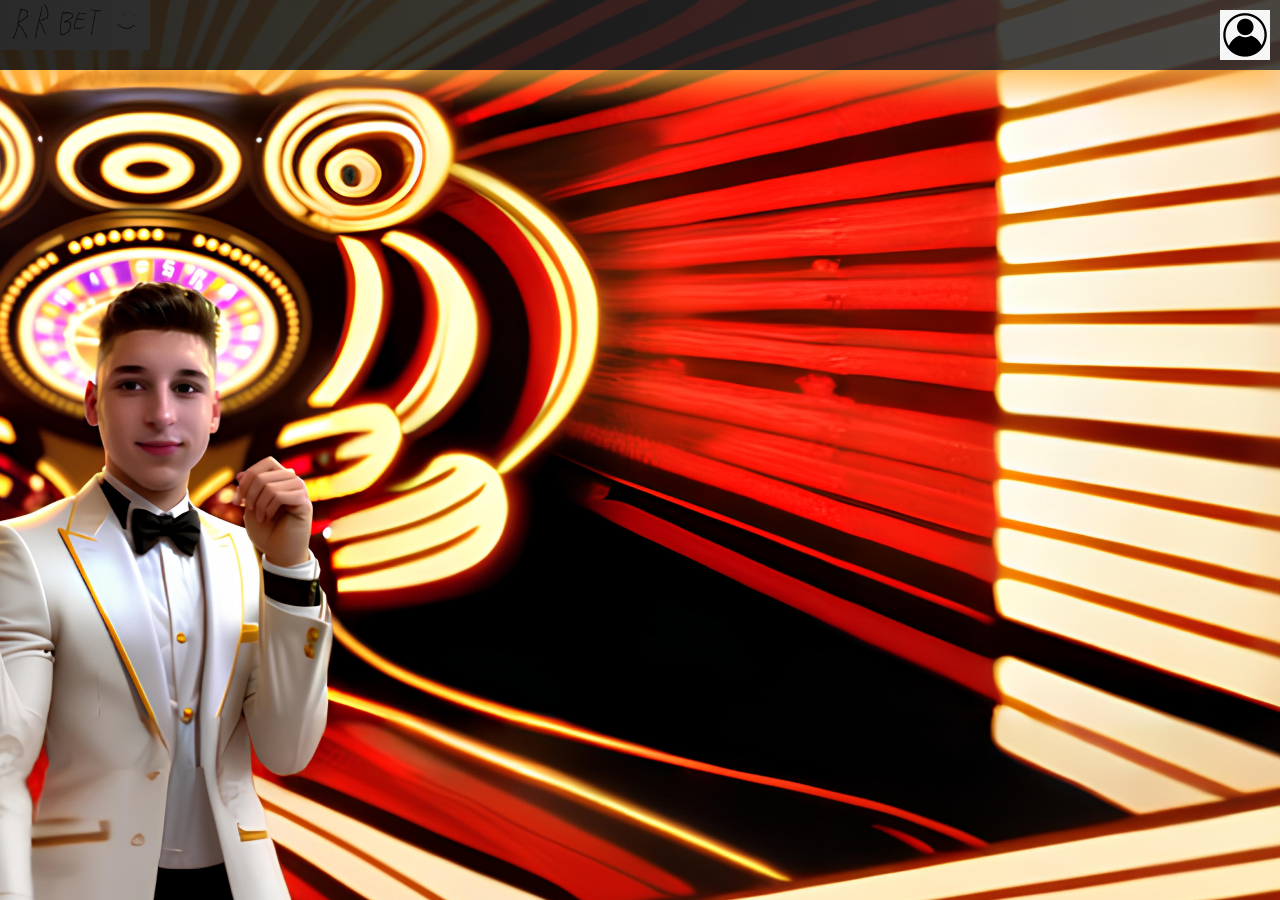
==== templates/home.html @ ee0ed66d "Pievienotas vairāk lapas" ====
<!DOCTYPE html>
<html lang="en">
<head>
    <meta charset="UTF-8">
    <title>Home</title>
    <link rel="stylesheet" href="/static/home.css">
</head>
<body>
    <div class="web">
        <img src="/static/RR.png" alt="RR Icon" id="website-icon">
    </div>
    <div class="navbar">
        <img src="/static/icon.webp" alt="Profile" onclick="location.href='/user.html'">
    </div>
</body>
</html>
---- static/home.css ----
.navbar {
    background: linear-gradient(to right, #111010e3, #333333e3);
    overflow: hidden;
    position: fixed;
    top: 0;
    width: 100%;
    z-index: 1;
    margin-left: 0;
    padding-left: 0;
    box-shadow: 0px 15px 30px rgba(255, 180, 67, 0.863); 
}

.navbar img {
    float: right;
    width: 50px;
    height: 50px;
    margin: 10px;
    cursor: pointer;
}

body {
    background-image: url('/static/homepp.jpg');
    background-size: cover; 
    background-repeat: no-repeat;
    background-attachment: fixed; 
}

.web {
    float: left;
    width: 150px;
    height: 50px;
    margin: 10px;
    width: 100%;
}

#website-icon {
    position: absolute;
    top: 0;
    left: 0;
    width: 150px;
    height: 50px;
}

* {
    margin: 0;
    padding: 0;
    box-sizing: border-box;
}
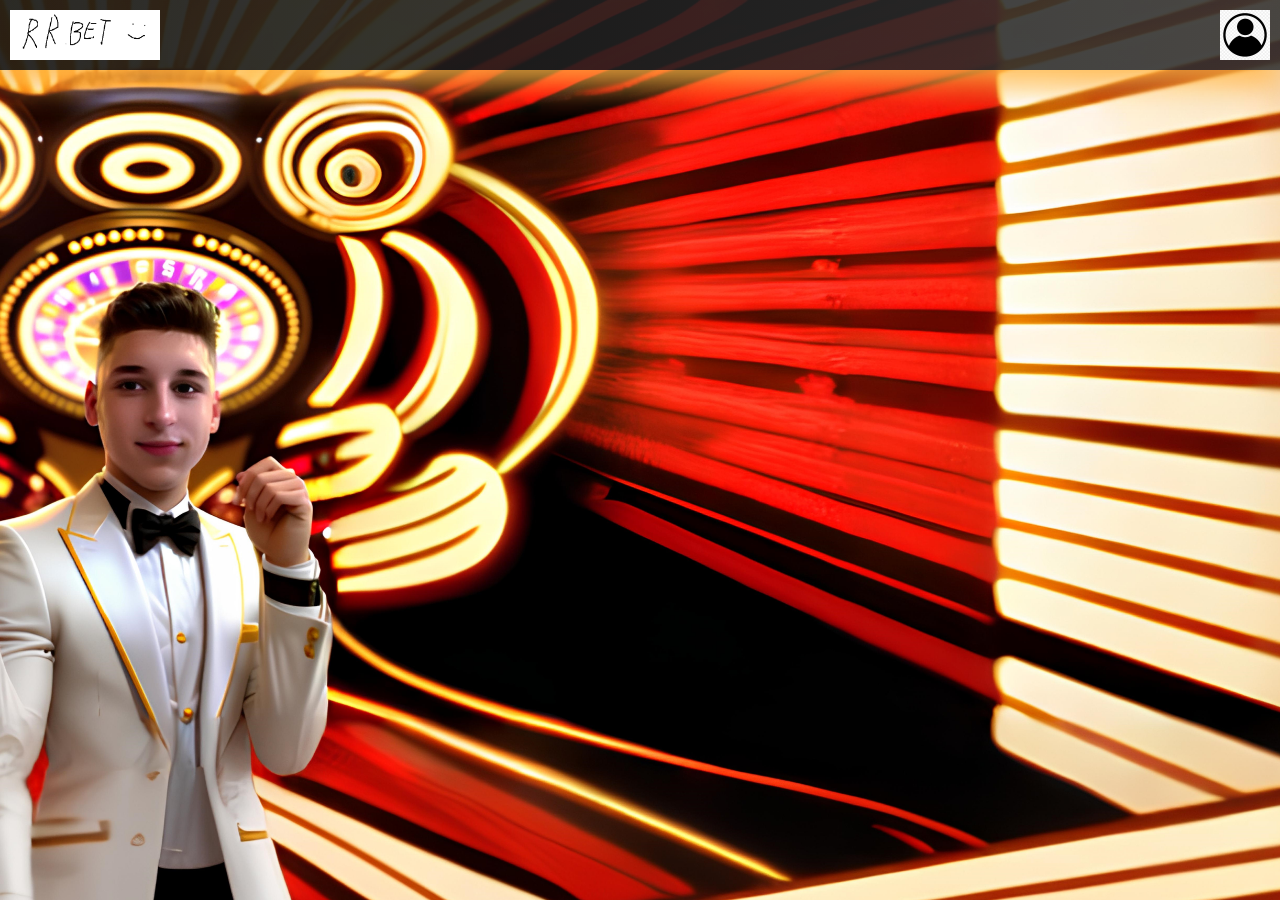
==== commit 979e1c93: "frontend un sakums main" ====
--- a/templates/home.html
+++ b/templates/home.html
@@ -6,11 +6,10 @@
     <link rel="stylesheet" href="/static/home.css">
 </head>
 <body>
-    <div class="web">
+    
+    <div class="navbar">
+        <img src="/static/icon.webp" alt="Profile" onclick="location.href='/user'">
         <img src="/static/RR.png" alt="RR Icon" id="website-icon">
-    </div>
-    <div class="navbar">
-        <img src="/static/icon.webp" alt="Profile" onclick="location.href='/user.html'">
     </div>
 </body>
 </html>--- a/static/home.css
+++ b/static/home.css
@@ -39,6 +39,8 @@
     left: 0;
     width: 150px;
     height: 50px;
+    z-index: 0;
+    pointer-events: none;
 }
 
 * {
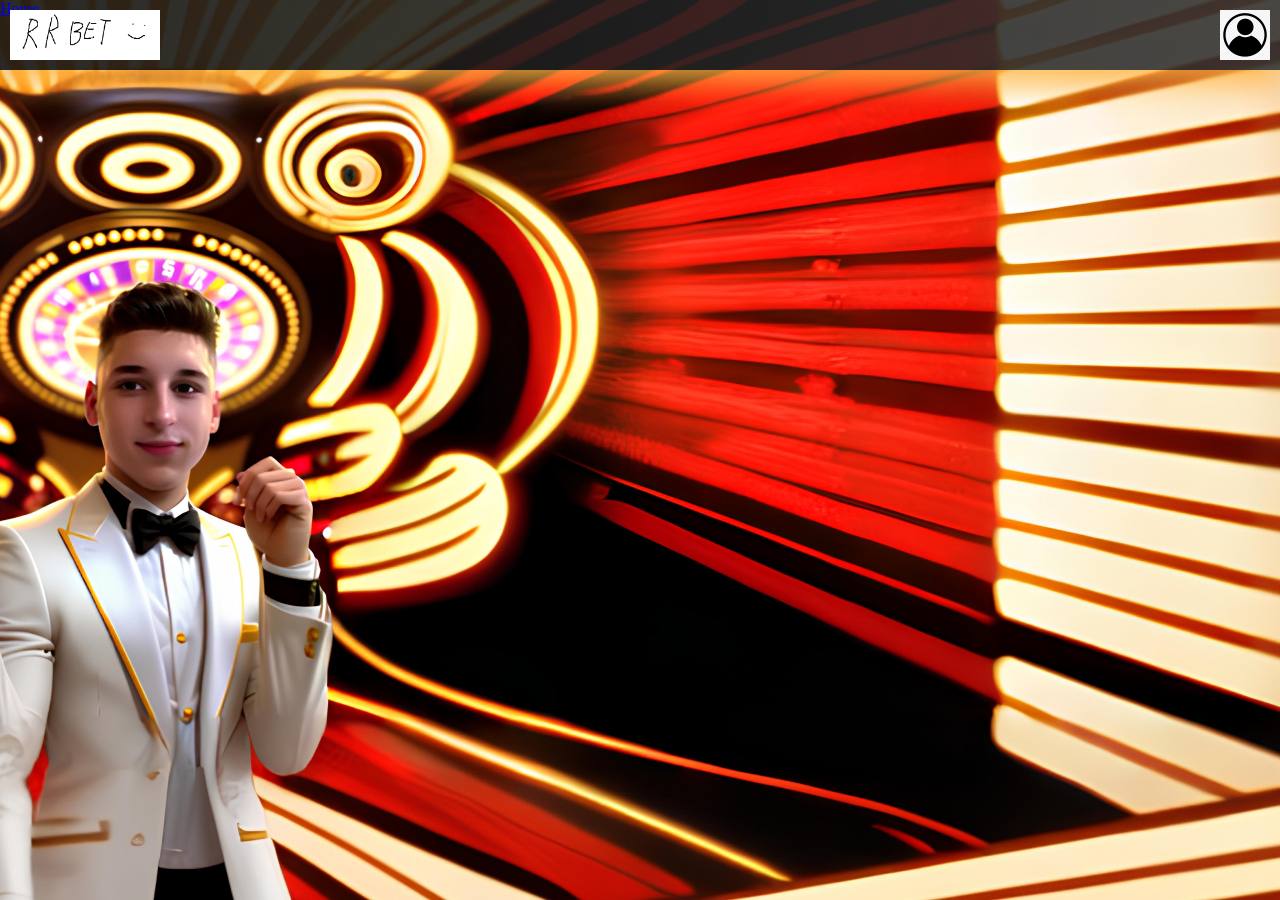
==== commit 6dad04ca: "Raivis Reinfelds" ====
--- a/templates/home.html
+++ b/templates/home.html
@@ -10,6 +10,7 @@
     <div class="navbar">
         <img src="/static/icon.webp" alt="Profile" onclick="location.href='/user'">
         <img src="/static/RR.png" alt="RR Icon" id="website-icon">
+        <a href="/index">Home</a>  <!-- Add this line -->
     </div>
 </body>
 </html>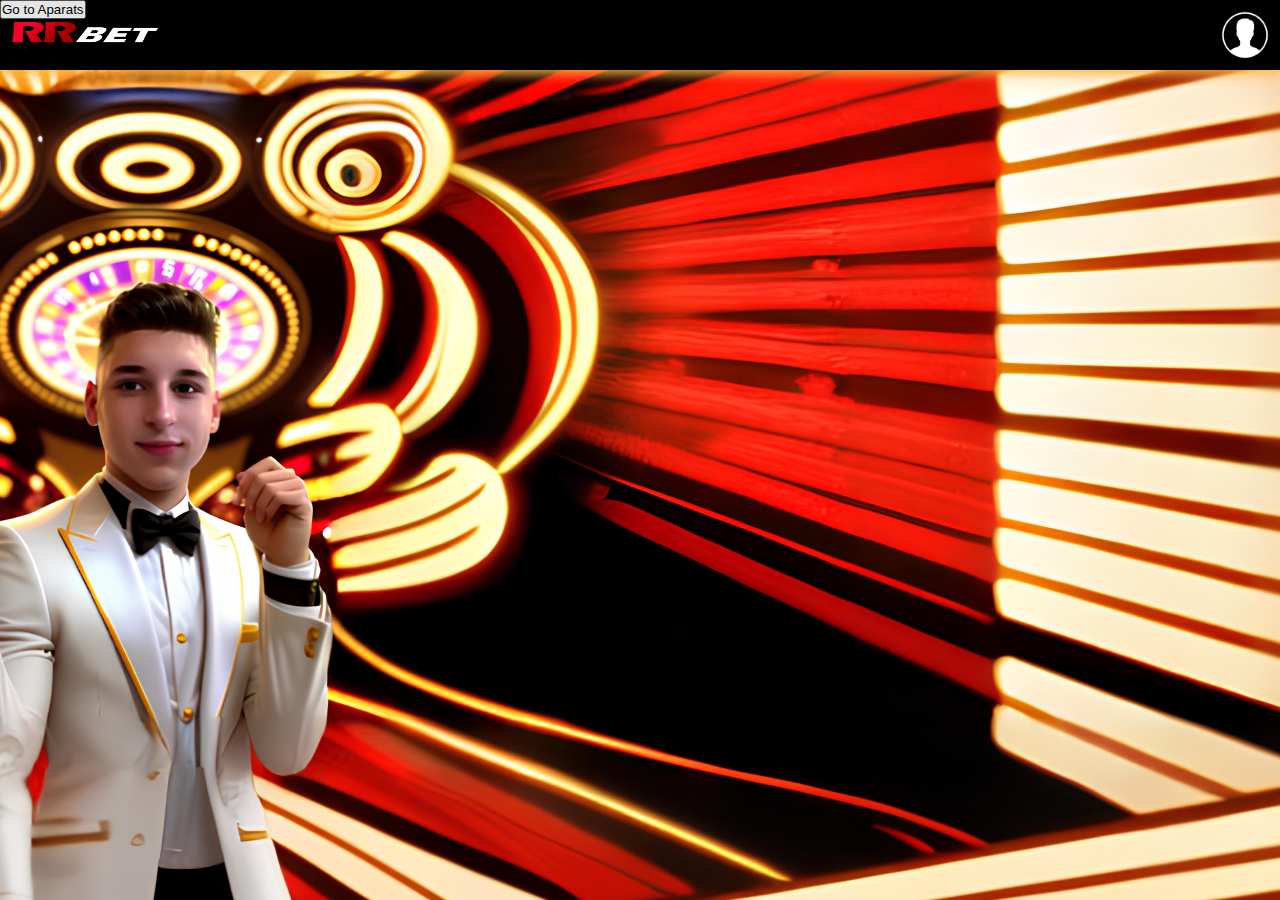
==== commit e40afc88: "Raivis Reinfelds" ====
--- a/templates/home.html
+++ b/templates/home.html
@@ -8,9 +8,9 @@
 <body>
     
     <div class="navbar">
-        <img src="/static/icon.webp" alt="Profile" onclick="location.href='/user'">
-        <img src="/static/RR.png" alt="RR Icon" id="website-icon">
-        <a href="/index">Home</a>  <!-- Add this line -->
+        <img src="/static/profile.png" alt="Profile" onclick="location.href='/user'">
+        <img src="/static/RRBET2.png" alt="RR Icon" id="website-icon">
+        <button onclick="location.href='aparats'">Go to Aparats</button>
     </div>
 </body>
 </html>--- a/static/home.css
+++ b/static/home.css
@@ -1,13 +1,12 @@
 .navbar {
-    background: linear-gradient(to right, #111010e3, #333333e3);
-    overflow: hidden;
+    background-color: rgba(0, 0, 0, 1);
     position: fixed;
     top: 0;
     width: 100%;
     z-index: 1;
     margin-left: 0;
     padding-left: 0;
-    box-shadow: 0px 15px 30px rgba(255, 180, 67, 0.863); 
+    box-shadow: 0px 5px 10px rgba(255, 180, 67, 0.863); 
 }
 
 .navbar img {
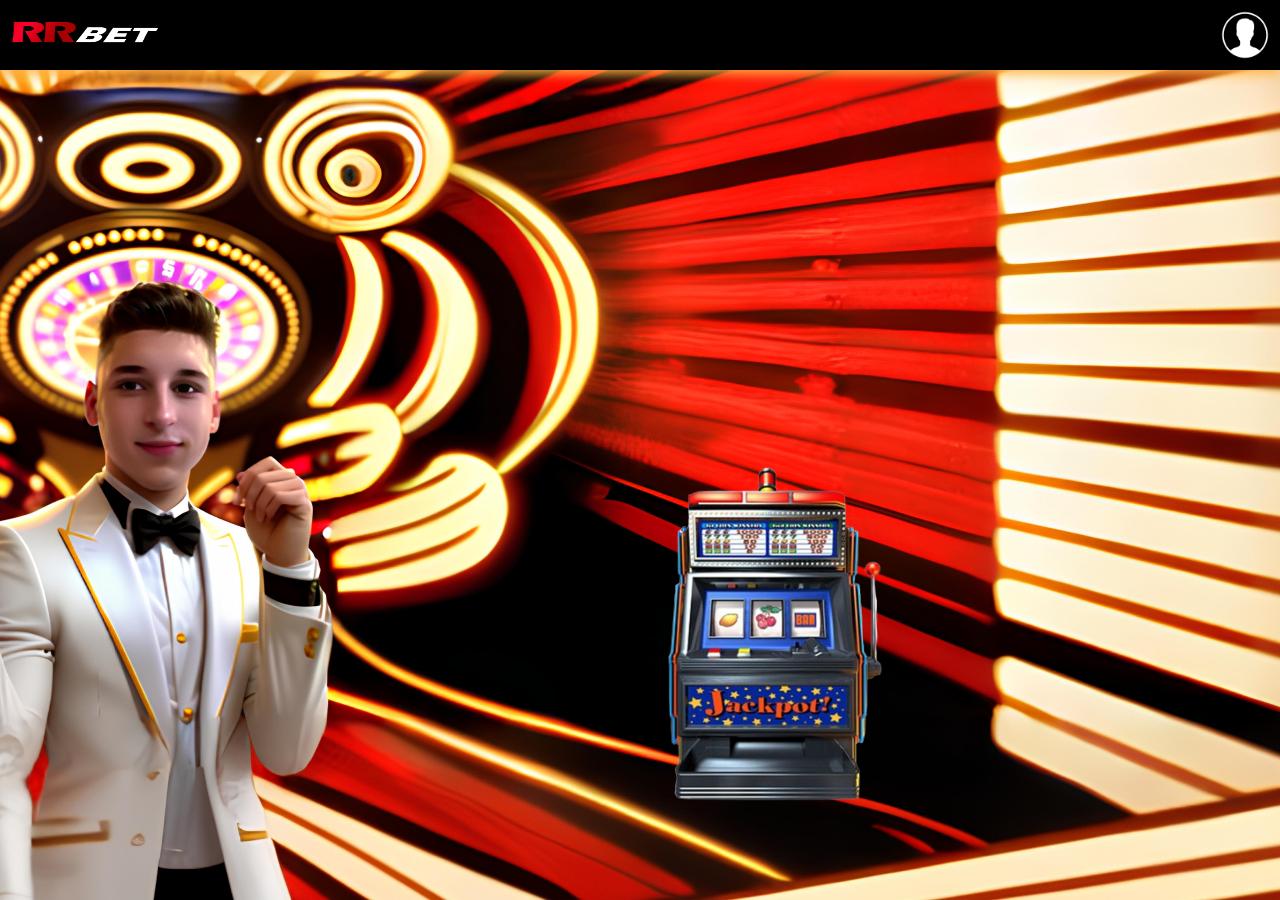
==== commit 1f3dd268: "Raivis Reinfelds" ====
--- a/templates/home.html
+++ b/templates/home.html
@@ -10,7 +10,12 @@
     <div class="navbar">
         <img src="/static/profile.png" alt="Profile" onclick="location.href='/user'">
         <img src="/static/RRBET2.png" alt="RR Icon" id="website-icon">
-        <button onclick="location.href='aparats'">Go to Aparats</button>
+        
     </div>
+    <div class="container">
+                <a href="aparats">
+                    <img src="/static/SLOT.png" alt="Slot Icon" id="slot-icon">
+                </a>
+            </div>
 </body>
 </html>--- a/static/home.css
+++ b/static/home.css
@@ -48,3 +48,18 @@
     box-sizing: border-box;
 }
 
+#slot-icon {
+    width: 500px; /* adjust as needed to make the image bigger */
+    height: auto; /* maintain aspect ratio */
+    position: absolute;
+    left: 60%; /* move the image to the right */
+    top: 70%; /* move the image down */
+    transform: translate(-50%, -50%); /* offset the left and top positioning */
+    z-index: 9999; /* make it the topmost element */
+    transition: all 0.3s ease; /* animate changes */
+}
+
+#slot-icon:hover {
+    width: 550px; /* make the image bigger when hovered */
+    border: 5px solid yellow; /* add a yellow outline when hovered */
+}